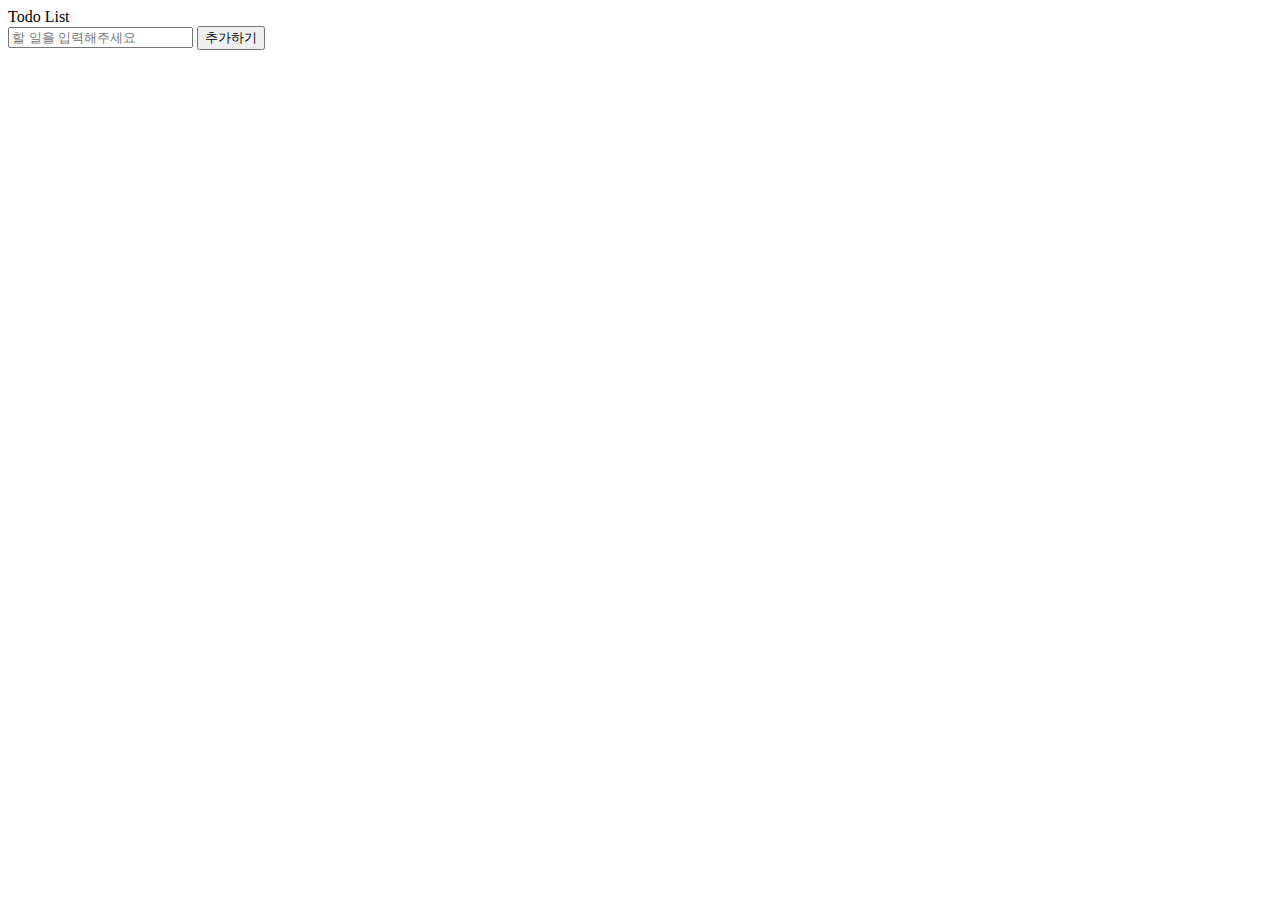
==== main.html @ 6b79ceb1 "Add create function" ====
<!DOCTYPE html>
<html lang="ko">

<head>
    <meta charset="UTF-8">
    <meta http-equiv="X-UA-Compatible" content="IE=edge">
    <meta name="viewport" content="width=device-width, initial-scale=1.0">
    <link rel="stylesheet" href="main.css">
    <title>todolist</title>
</head>

<body>
    <div class="titile">
        Todo List
    </div>
    <div class="input-info" id="input-info">
        <input type="text" placeholder="할 일을 입력해주세요" id="input-value">
        <button id="input-button">추가하기</button>
    </div>
    <div class="input-list">
        <ul id="list" class="list">
        </ul>
    </div>
</body>
<script src="main.js"></script>

</html>
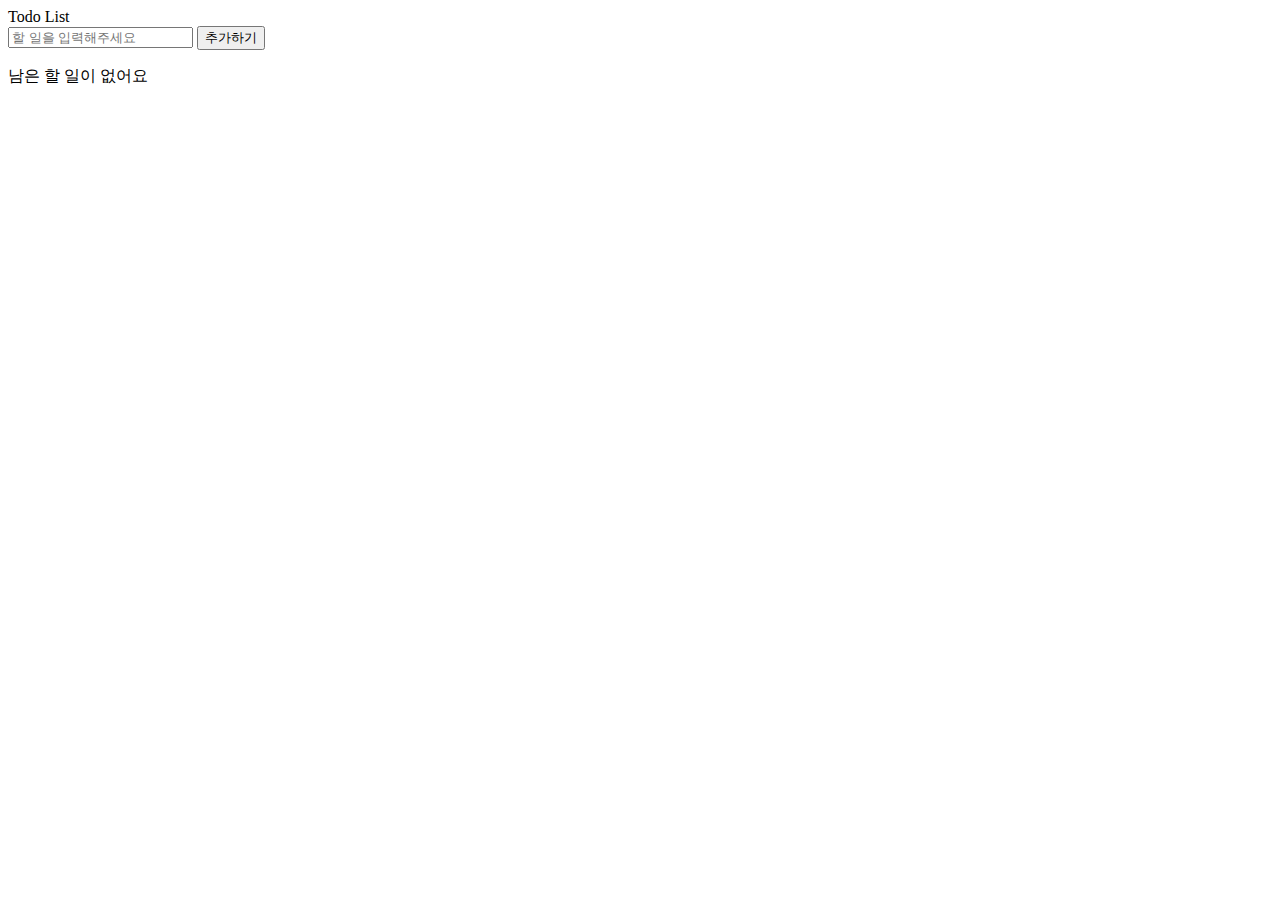
==== commit ae7d507b: "Count the remaining todo" ====
--- a/main.html
+++ b/main.html
@@ -17,7 +17,8 @@
         <input type="text" placeholder="할 일을 입력해주세요" id="input-value">
         <button id="input-button">추가하기</button>
     </div>
-    <div class="input-list">
+    <div class="input-list" id="input-list">
+        <p id="count"></p>
         <ul id="list" class="list">
         </ul>
     </div>
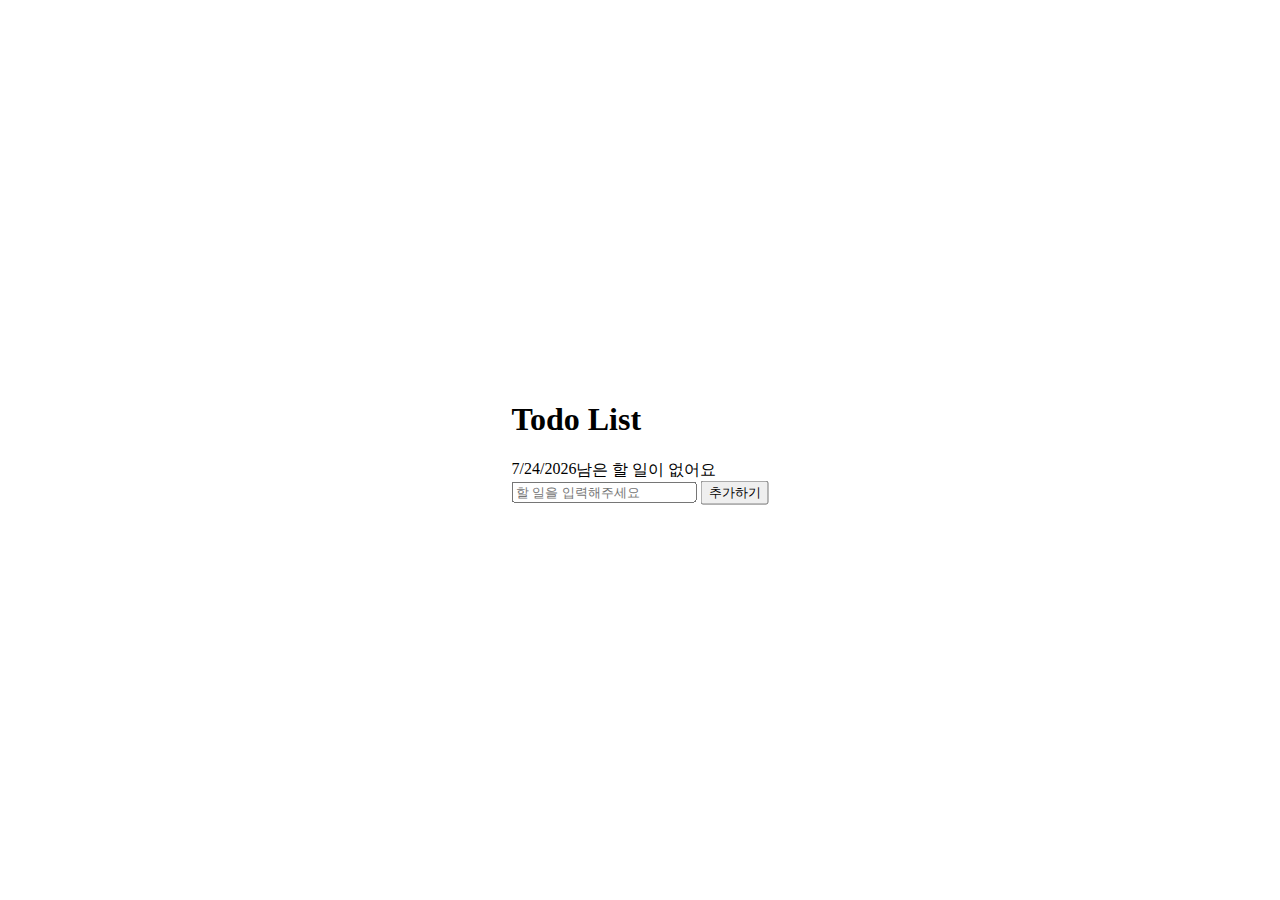
==== commit 3fbd0cbe: "Separate layout" ====
--- a/main.html
+++ b/main.html
@@ -10,19 +10,30 @@
 </head>
 
 <body>
-    <div class="titile">
-        Todo List
-    </div>
-    <div class="input-info" id="input-info">
-        <input type="text" placeholder="할 일을 입력해주세요" id="input-value">
-        <button id="input-button">추가하기</button>
-    </div>
-    <div class="input-list" id="input-list">
-        <p id="count"></p>
-        <ul id="list" class="list">
-        </ul>
+    <div class="contents">
+        <h1 class="title">
+            Todo List
+        </h1>
+        <div class="current-info">
+            <div class="date">
+                <script>
+                    date = new Date().toLocaleDateString();
+                    document.write(date);
+                </script>
+            </div>
+            <div id="count" class="count"></div>
+        </div>
+        <div class="input-info" id="input-info">
+            <input type="text" placeholder="할 일을 입력해주세요" id="input-value">
+            <button id="input-button">추가하기</button>
+        </div>
+        <div class="input-list" id="input-list">
+            <ul id="list" class="list">
+            </ul>
+        </div>
     </div>
 </body>
+
 <script src="main.js"></script>
 
 </html>--- a/main.css
+++ b/main.css
@@ -0,0 +1,23 @@
+body {
+    padding: 0;
+    margin: 0;
+    /*background-color: #FFE8FC;*/
+}
+
+.contents {
+    position: absolute;
+    left: 50%;
+    top: 50%;
+    transform: translate(-50%, -50%);
+    display: flex;
+    flex-direction: column;
+}
+
+.current-info {
+    display: flex;
+    flex-direction: row;
+}
+
+.list {
+    padding: 0;
+}